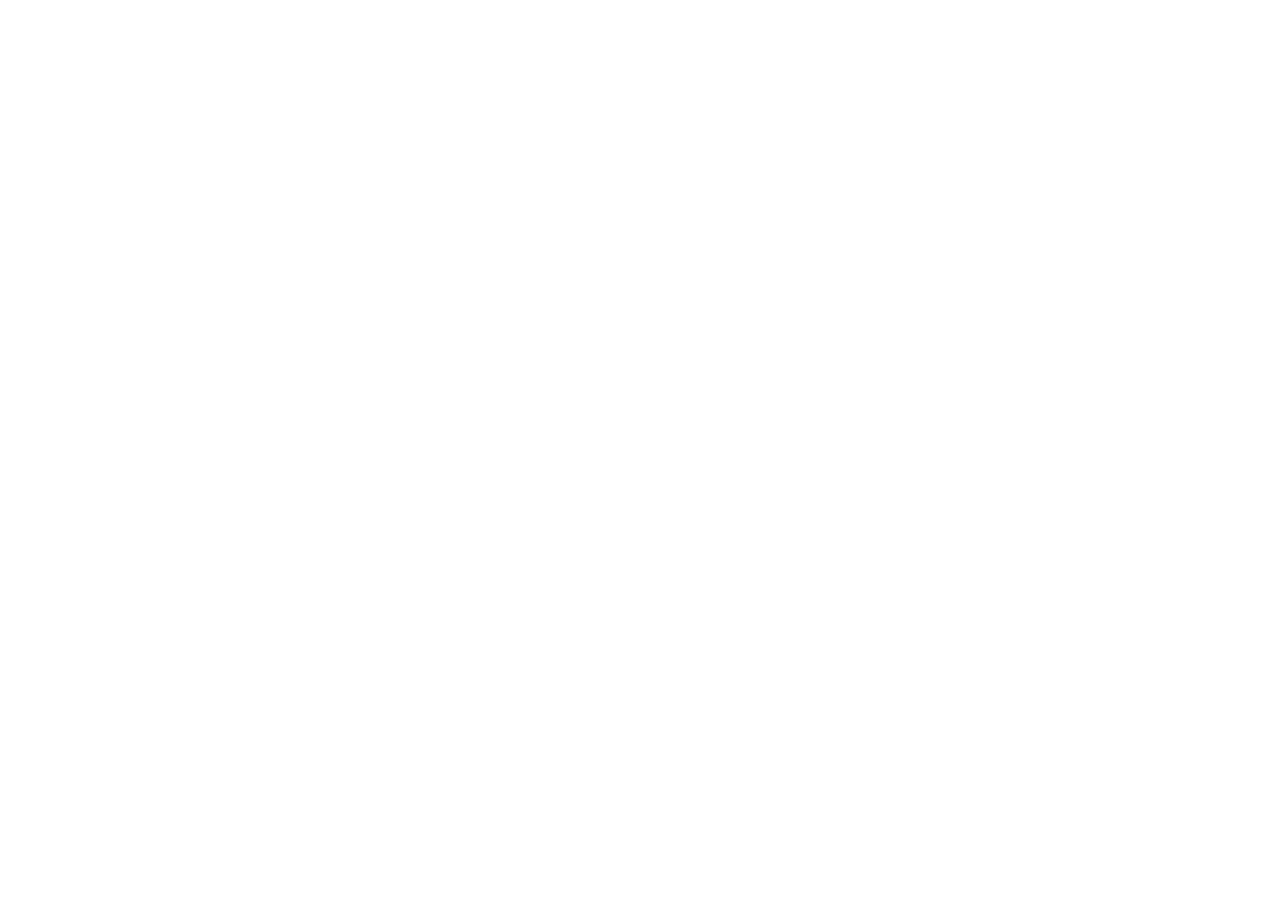
==== collection.html @ a92d107d "create collection css and html files" ====
<!DOCTYPE html>
<html>
  <head>
  <title>Tunz</title>
    <meta name="viewport" content="width=device-width, initial-scale1">
    <link rel="stylesheet" type="text/css" href="http://fonts.googleapis.com/css?family=Open+Sans:400,800,600,700,300">
    <link rel="stylesheet" type="text/css" href="http://code.ionicframework.com/ionicons/2.0.1/css/ionicons.min.css">
    <link rel="stylesheet" type="text/css" href="styles/normalize.css">
    <link rel="stylesheet" type="text/css" href="styles/main.css">
    <link rel="stylesheet" type="text/css" href="styles/collection.css">
     
  </head>
  <body>
  </body>
</html>
---- styles/main.css ----
*, *:before, *:after {
    -moz-box-sizing: border-box;
    -webkit-box-sizing: border-box;
    box-sizing: border-box;
}

html {
     height: 100%; /* makes sure our HTML takes up 100% of the browser window */
     font-size: 100%;
 }
 
 body {
     font-family: 'Open Sans'; /* sets our font to the "Open Sans" typeface */
     color: white;             /* sets the text color to white */
     min-height: 100%;         /* says the height of the body must be, at minimum, 100% of the window */
 }
 
.navbar {
  padding: 0.5rem;
  background-color: grey;
}

.navbar .logo {
  position: relative; /*  */
  left: 2rem;
}

.container {
  margin: 0 auto;
  max-width: 64rem;
}

/* medium & small screens (640px) */
@media (min-width: 40rem) {
  html { font-size: 112%; }
  
  .column {
    float: left;
    padding-left: 1rem;
    padding-right: 1rem;
  }
  
  .column.full { width: 100%; }
  .column.two-thirds { width: 66.7%; }
  .column.half { width: 50%; }
  .column.third { width: 33.3%; }
  .column.fourth { width: 25%; }
  .column.flow-opposite { width: right; }
}

/* large screens (1024px) */
@media (min-width: 64rem) {
  html { font-size: }
}

.clearfix:before,
.clearfix:after {
  content: " ";
  display: table;
}

.clearfix:after {
  clear: both
}
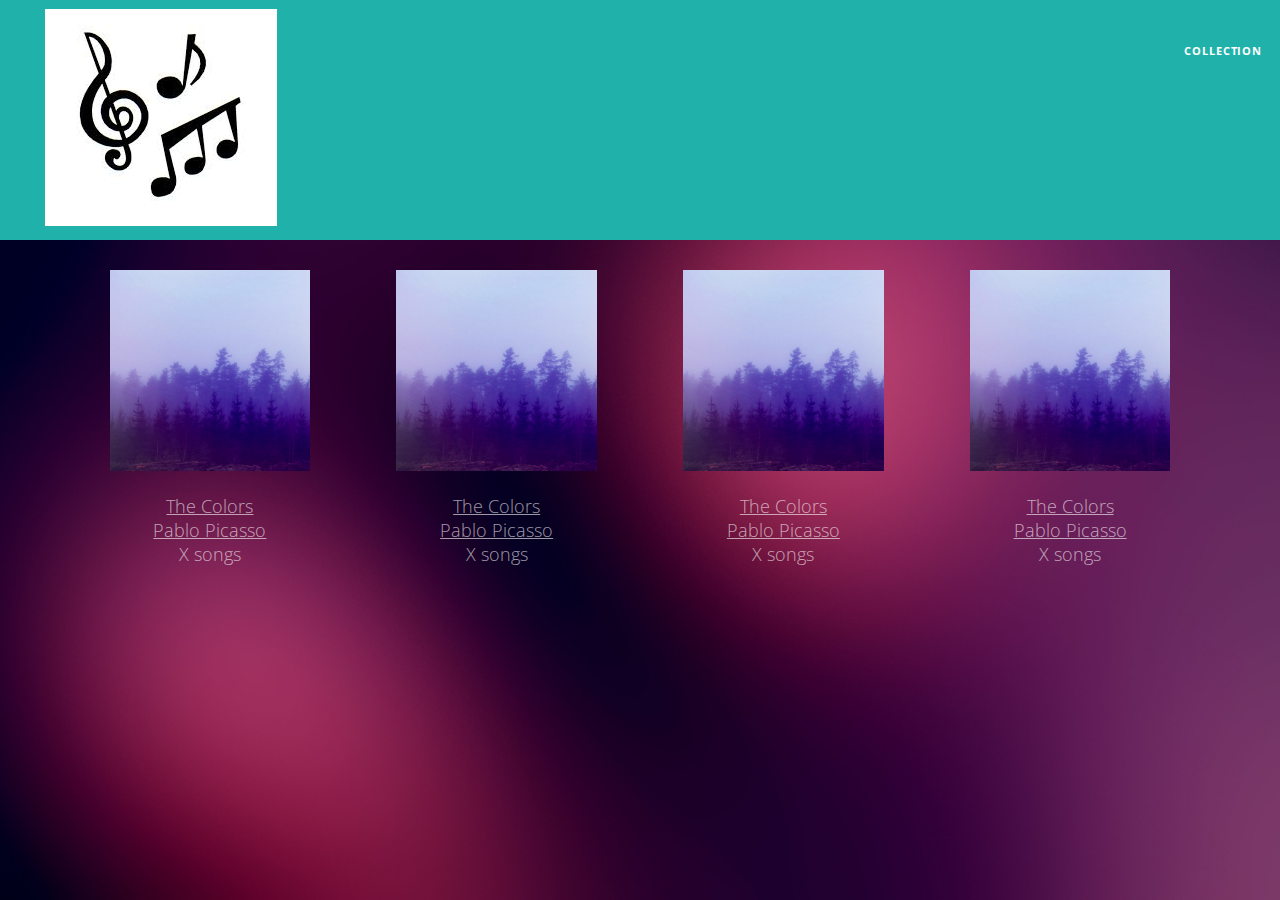
==== commit ea076973: "import images & add collection content and styles" ====
--- a/collection.html
+++ b/collection.html
@@ -1,15 +1,77 @@
 <!DOCTYPE html>
 <html>
-  <head>
-  <title>Tunz</title>
-    <meta name="viewport" content="width=device-width, initial-scale1">
-    <link rel="stylesheet" type="text/css" href="http://fonts.googleapis.com/css?family=Open+Sans:400,800,600,700,300">
-    <link rel="stylesheet" type="text/css" href="http://code.ionicframework.com/ionicons/2.0.1/css/ionicons.min.css">
-    <link rel="stylesheet" type="text/css" href="styles/normalize.css">
-    <link rel="stylesheet" type="text/css" href="styles/main.css">
-    <link rel="stylesheet" type="text/css" href="styles/collection.css">
-     
-  </head>
-  <body>
-  </body>
+
+<head>
+  <title>Bloc Jams</title>
+  <meta name="viewport" content="width=device-width, initial-scale=1">
+  <link rel="stylesheet" type="text/css" href="http://fonts.googleapis.com/css?family=Open+Sans:400,800,600,700,300">
+  <link rel="stylesheet" type="text/css" href="http://code.ionicframework.com/ionicons/2.0.1/css/ionicons.min.css">
+  <link rel="stylesheet" type="text/css" href="styles/normalize.css">
+  <link rel="stylesheet" type="text/css" href="styles/main.css">
+  <link rel="stylesheet" type="text/css" href="styles/collection.css">
+</head>
+
+<body class="collection">
+  <nav class="navbar">
+    <!-- nav bar -->
+    <a href="index.html" class="logo">
+      <img src="assets/images/notes.jpeg" alt="bloc jams logo">
+    </a>
+    <div class="links-container">
+      <a href="collection.html" class="navbar-link">collection</a>
+    </div>
+  </nav>
+  <section class="album-covers container clearfix">
+    <div class="collection-album-container column fourth">
+      <img src="assets/images/album_covers/01.png" />
+      <div class="collection-album-info caption">
+        <p>
+          <a class="album-name" href="#">The Colors</a>
+          <br/>
+          <a href="#">Pablo Picasso</a>
+          <br/> X songs
+          <br/>
+        </p>
+      </div>
+    </div>
+    <div class="collection-album-container column fourth">
+      <img src="assets/images/album_covers/01.png" />
+      <div class="collection-album-info caption">
+        <p>
+          <a class="album-name" href="#">The Colors</a>
+          <br/>
+          <a href="#">Pablo Picasso</a>
+          <br/> X songs
+          <br/>
+        </p>
+      </div>
+    </div>
+    <div class="collection-album-container column fourth">
+      <img src="assets/images/album_covers/01.png" />
+      <div class="collection-album-info caption">
+        <p>
+          <a class="album-name" href="#">The Colors</a>
+          <br/>
+          <a href="#">Pablo Picasso</a>
+          <br/> X songs
+          <br/>
+        </p>
+      </div>
+    </div>
+    <div class="collection-album-container column fourth">
+      <img src="assets/images/album_covers/01.png" />
+      <div class="collection-album-info caption">
+        <p>
+          <a class="album-name" href="#">The Colors</a>
+          <br/>
+          <a href="#">Pablo Picasso</a>
+          <br/> X songs
+          <br/>
+        </p>
+      </div>
+    </div>
+  </section>
+
+</body>
+
 </html>--- a/styles/main.css
+++ b/styles/main.css
@@ -16,13 +16,46 @@
  }
  
 .navbar {
+  position: relative;
   padding: 0.5rem;
-  background-color: grey;
+  background-color: lightseagreen;
+  z-index: 1;
 }
 
 .navbar .logo {
   position: relative; /*  */
   left: 2rem;
+  cursor: pointer; /* displays pointer finger */
+}
+
+.navbar .links-container {
+  display: table;
+  position: absolute;
+  top: 0;
+  right: 0;
+  height: 100px;
+  color: white;
+  text-decoration: none;
+}
+
+.links-container .navbar-link {
+  display: table-cell;
+  position: relative;
+  height: 100%;
+  padding-left: 1rem;
+  padding-right: 1rem;
+  vertical-align: middle;
+  color: white;
+  font-size: 0.625rem;
+  letter-spacing: 0.05rem;
+  font-weight: 700;
+  text-transform: uppercase;
+  text-decoration: none;
+  cursor: pointer;
+}
+
+.links-container .navbar-link:hover {
+  color: darkblue;
 }
 
 .container {
--- a/styles/collection.css
+++ b/styles/collection.css
@@ -0,0 +1,45 @@
+body.collection {
+  background-image: url(../assets/images/blurred_backgrounds/blur_bg_2.jpg);
+  background-repeat: no-repeat;
+  background-attachment: fixed;
+  background-position: center center;
+  background-size: cover;
+}
+
+.album-covers {
+  position: relative;
+}
+
+.collection-album-container {
+  position: relative;
+  margin-top: 30px;
+  margin-bottom: 20px;
+  text-align: center;
+}
+
+.collection-album-container .caption {
+  margin-top: 10px;
+}
+
+.collection-album-container .caption p {
+  font-size: 1rem;
+  font-weight: 300;
+  color: rgba(255,255,255,0.6);
+}
+
+.collection-album-container .caption p a {
+  color: rgba(255,255,255,0.6);
+}
+
+.collection-album-container .caption pa.album-name {
+  color: white;
+}
+
+.collection-album-container img {
+  width: 80%;
+}
+
+.links-container:active {
+  color: rgb(233,50,117);
+  background-color: white;
+}